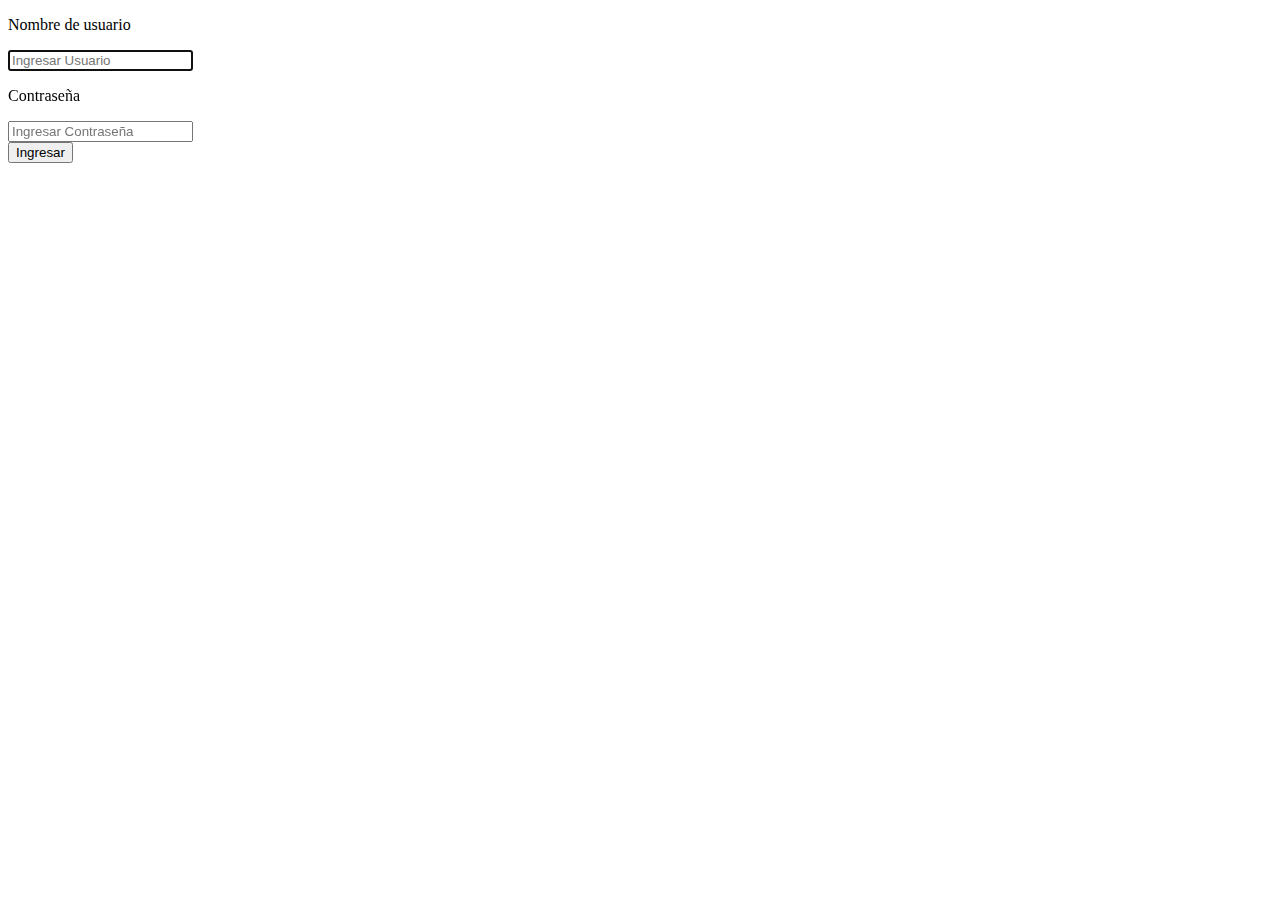
==== index.html @ cb07fc5a "new login" ====
<!DOCTYPE html>
<!-- saved from url=(0049)https://getbootstrap.com/docs/4.3/examples/album/ -->
<html lang="en">

<head>
  <meta http-equiv="Content-Type" content="text/html; charset=UTF-8">
  <meta name="viewport" content="width=device-width, initial-scale=1, shrink-to-fit=no">
  <meta name="description" content="">
  <title>eMercado - Todo lo que busques está aquí</title>

  <link rel="canonical" href="https://getbootstrap.com/docs/4.3/examples/album/">
  <link href="https://fonts.googleapis.com/css?family=Raleway:300,300i,400,400i,700,700i,900,900i" rel="stylesheet">
  <!-- Bootstrap core CSS -->
  <link href="css/bootstrap.min.css" rel="stylesheet">
  <link href="css/styles.css" rel="stylesheet">
  
</head>

<body class="text-center">
  <form>
      <p>
        Nombre de usuario
      </p>
      <input type="text" id="usuario" name="usuario" placeholder="Ingresar Usuario" required autofocus>
      <p>
        Contraseña
      </p>

      
      <input type="password" id="contraseña" name="contraseña" placeholder="Ingresar Contraseña" required>
      <br> <button type="submit" id="sendBTN">Ingresar</button>
    </form>

      
    

  <script src="js/init.js"></script>
  <script src="js/login.js"></script>
</body>
</html>
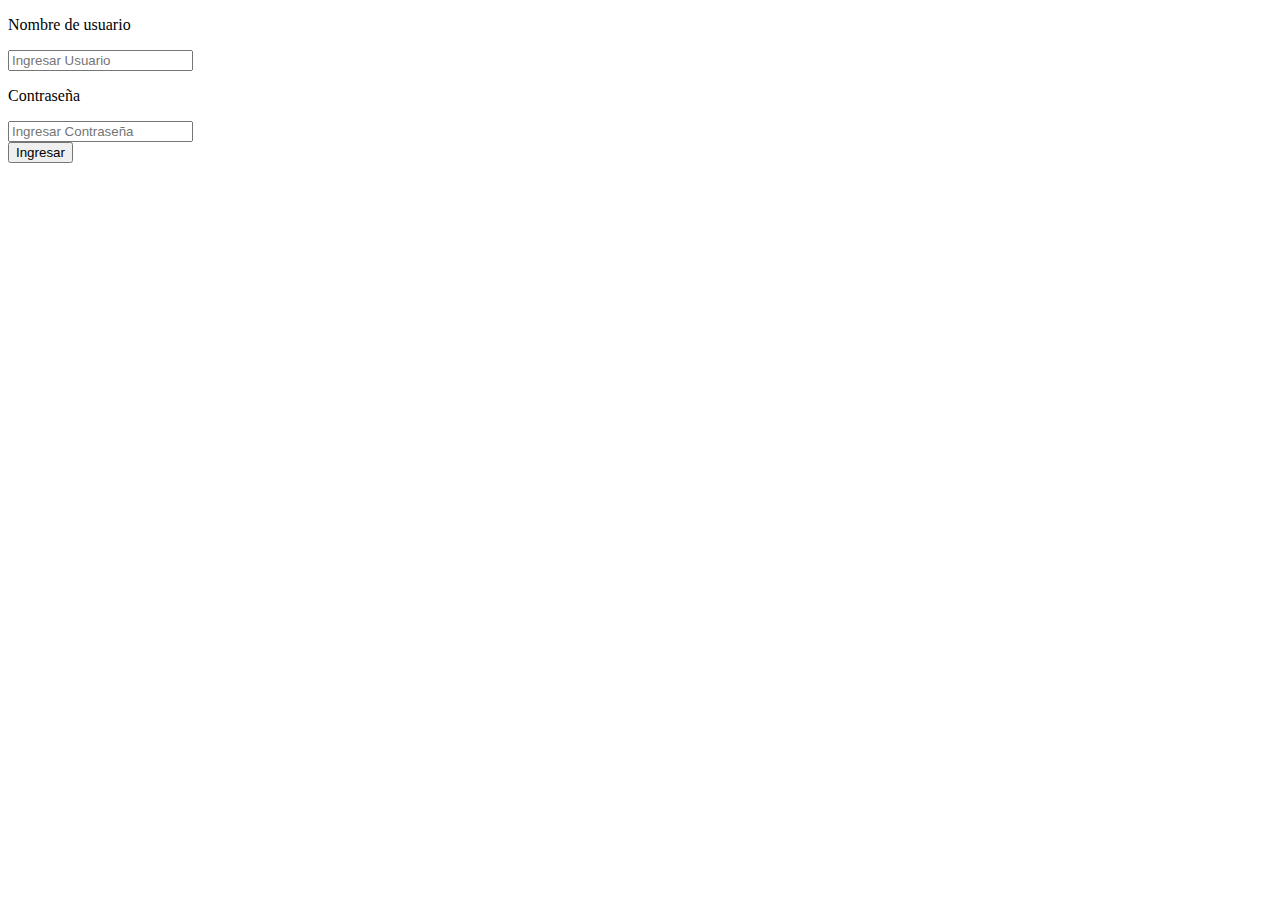
==== commit 0283f9b2: "new config" ====
--- a/index.html
+++ b/index.html
@@ -17,19 +17,19 @@
 </head>
 
 <body class="text-center">
-  <form>
+  <div>
       <p>
         Nombre de usuario
       </p>
-      <input type="text" id="usuario" name="usuario" placeholder="Ingresar Usuario" required autofocus>
+      <input type="text" id="user"  placeholder="Ingresar Usuario" required >
       <p>
         Contraseña
       </p>
 
       
-      <input type="password" id="contraseña" name="contraseña" placeholder="Ingresar Contraseña" required>
+      <input type="password" id="password"  placeholder="Ingresar Contraseña" required>
       <br> <button type="submit" id="sendBTN">Ingresar</button>
-    </form>
+    </div>
 
       
     
